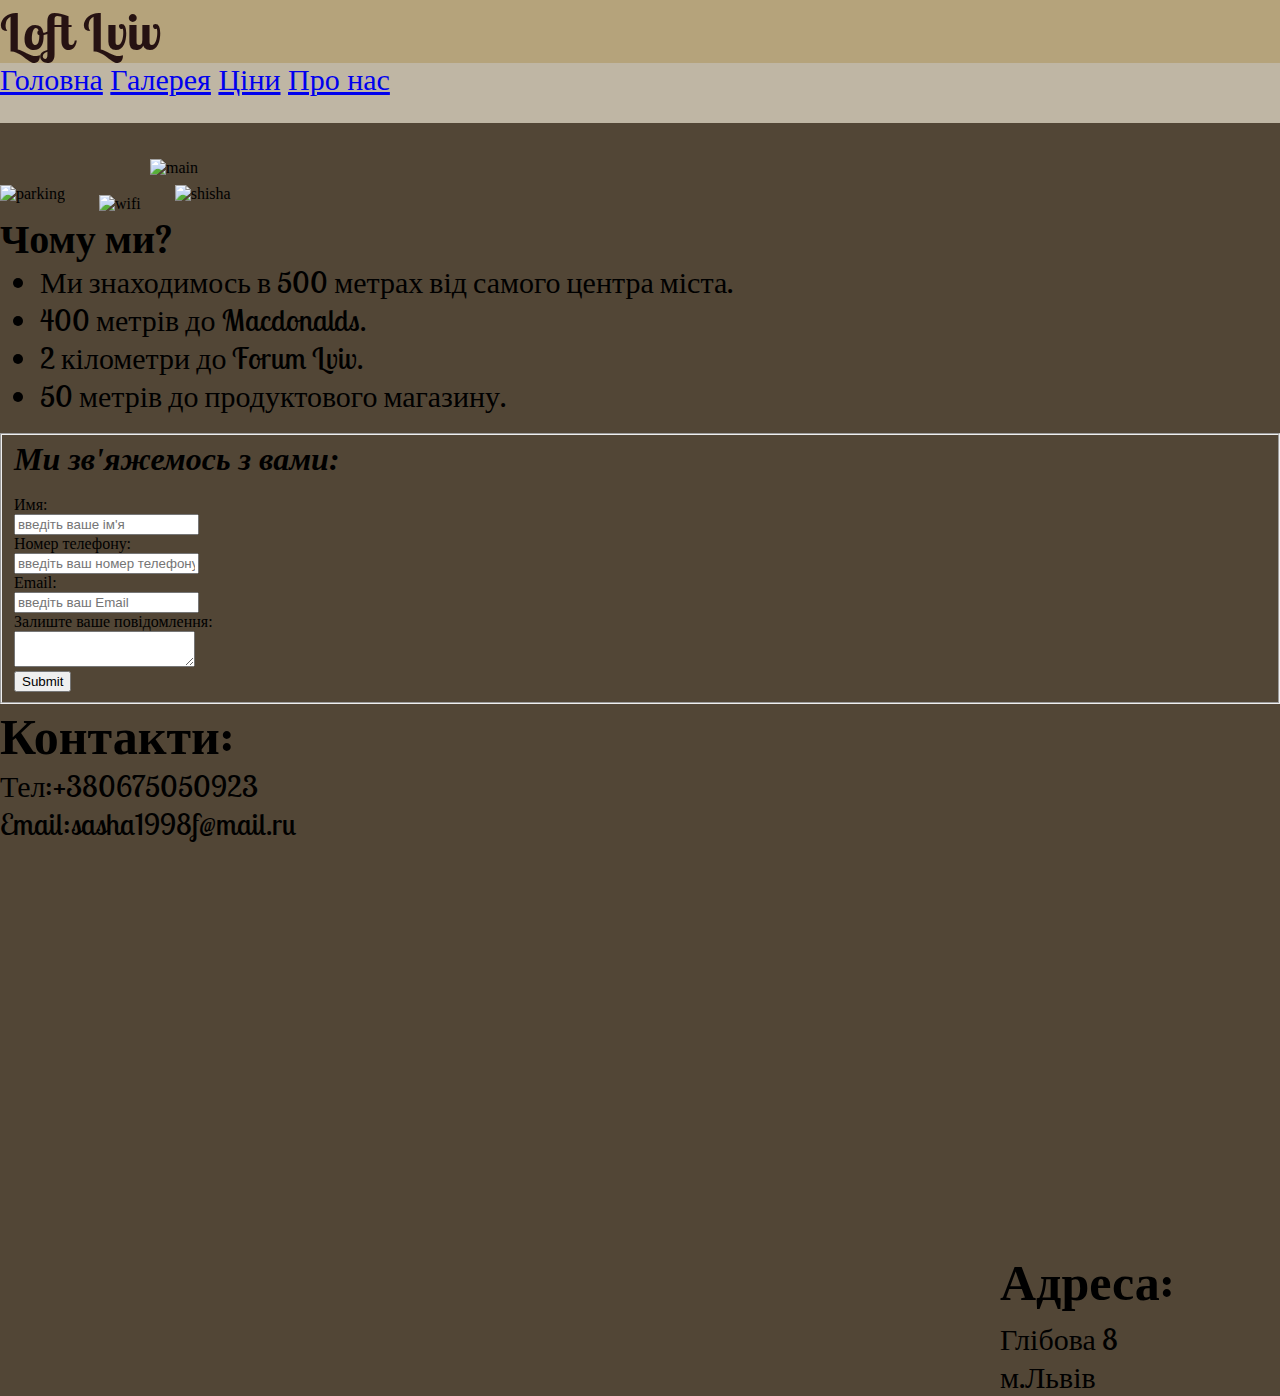
==== index.html @ b93380a1 "css change for all" ====
<!DOCTYPE html>
<html>
    <head lang="en">
        <meta charset="UTF-8">
        <title> Main</title>
        <link href="https://fonts.googleapis.com/css?family=Dancing+Script|Lobster+Two" rel="stylesheet">
        <link rel="stylesheet" href="index.css">
    </head>
    <body class="body">
        <h1 class="heder">Loft Lviv</h1>
        <nav class="nav">
            <a href="index.html">Головна</a>
            <a href="galery.html">Галерея</a>
            <a href="prices.html">Ціни</a>
            <a href="about.html">Про нас</a>
        </nav>
        <br>
        <br>
        <img class="img" src="img/main.jpg" alt="main"></img>
<!-- сделать анимацию что бы переключадись фото
        <img src="img/bedroom.jpg" alt="bedroom"  width="441" height="315"></img>
        <img src="img/door.jpg" alt="door"  width="441" height="315"></img>
   
        <table class="table" border="1">
            <tr>
                <th>Заїзд</th>
                <th>Виїзд</th>
                <th>Дорослих</th>
                <th>Дітей</th>
            </tr>
        </table>
        <br>
        <form>
            <p>Выберите дату:</p> 
            <input type="date" name="calendar" value="2016-12-01"
            max="3016-12-01" min="2016-12-01">
            <input type="submit" value="Отправить">
-->
        </form>
        <br>
        <br>
        <img class="parking" src="img/parking.jpg" alt="parking"></img>
        <img class="wifi" src="img/wifi.png" alt="wifi"></img>
        <img class="shisha1" src="img/shisha1.jpg" alt="shisha"></img>
        <br>
        <h1 class="why">Чому ми?</h1>
            <ul class="list">
                <li>Ми знаходимось в 500 метрах від самого центра міста.</li>
                <li>400 метрів до Macdonalds.</li>
                <li>2 кілометри до Forum Lviv.</li>
                <li>50 метрів до продуктового магазину.</li>
            </ul>
            <br>
            <form action="https://formspree.io/sasha1998f@mail.ru" method="POST" >
            <fieldset>
            <h1><i>Ми зв'яжемось з вами:</h1></i>
            <br>
            <label for="name">Имя:</label>
            <br>
            <input type="text" name="Name" id="name"
            placeholder="введіть ваше ім'я" required>
            <br>
            <label for="number">Номер телефону:</label>
            <br>
            <input type="text" name="number" id="number"
            placeholder="введіть ваш номер телефону" required>
            <br>
            <label for="email">Email:</label>
            <br>
            <input type="text" name="email" id="email"
            placeholder="введіть ваш Email" required>
            <br>
            <label for="comment">Залиште ваше повідомлення:</label>
            <br>
            <textarea name="comment" id="comment">
            </textarea>
            <br>
            <input type="submit">
        </fieldset>
        </form>
        <h1 class="contact">Контакти:</h1>
            <p class="number">
                Тел:+380675050923
                <br>
                Email:sasha1998f@mail.ru
            </p>
        <h1 class="adress">Адреса:</h1>
            <p class="street">
                Глібова 8
                <br>
                м.Львів
            </p>    
    </body>
</html>
---- index.css ----
* {
    margin: 0;
}
.body{
     background-color: #524636;
    
}
.heder {
    color: #261212;
    font-size: 50px;
    background-color: #b5a37b;
    font-family: 'Dancing Script', cursive;
    font-family: 'Lobster Two', cursive;
}
.nav{
    color: #261212;
    height: 60px;
    font-size: 30px;
    background-color: #bfb6a4;
}
.img {
    position: relative;
    left: 150px;
    width: 1000px;
    height: 400px;
}
.table {
    display: flex;
    justify-content: center;
    padding: 5px;
    font-size: 30px;
    float: center;
    font-family: 'Dancing Script', cursive;
    font-family: 'Lobster Two', cursive;
}
.parking {
    Position: relative;
    top: -10px;
    width: 150px;
    height: 130px;
}
.wifi {
    Position: relative;
    left: 30px;
    width: 150px;
    height: 150px;
}
.shisha1 {
    Position: relative;
    left: 60px;
    top: -10px;
    width: 150px ;
    height: 130px;
}
.why {
    font-family: 'Dancing Script', cursive;
    font-family: 'Lobster Two', cursive;
    font-size: 40px;
}
.list {
  font-size: 30px;
  font-family: 'Dancing Script', cursive;
  font-family: 'Lobster Two', cursive;
}
.contact {
    font-size: 50px;
    font-family: 'Dancing Script', cursive;
    font-family: 'Lobster Two', cursive;
}
.number {
    font-family: 'Dancing Script', cursive;
    font-family: 'Lobster Two', cursive;
    font-size: 30px;
}
.adress {
    position: absolute;
    left: 1000px;
    top: 1250px;
    font-size: 50px;
    font-family: 'Dancing Script', cursive;
    font-family: 'Lobster Two', cursive;
}
.street {
    position: absolute;
    left: 1000px;
    top: 1320px;
    font-size: 30px;
    font-family: 'Dancing Script', cursive;
    font-family: 'Lobster Two', cursive;
}
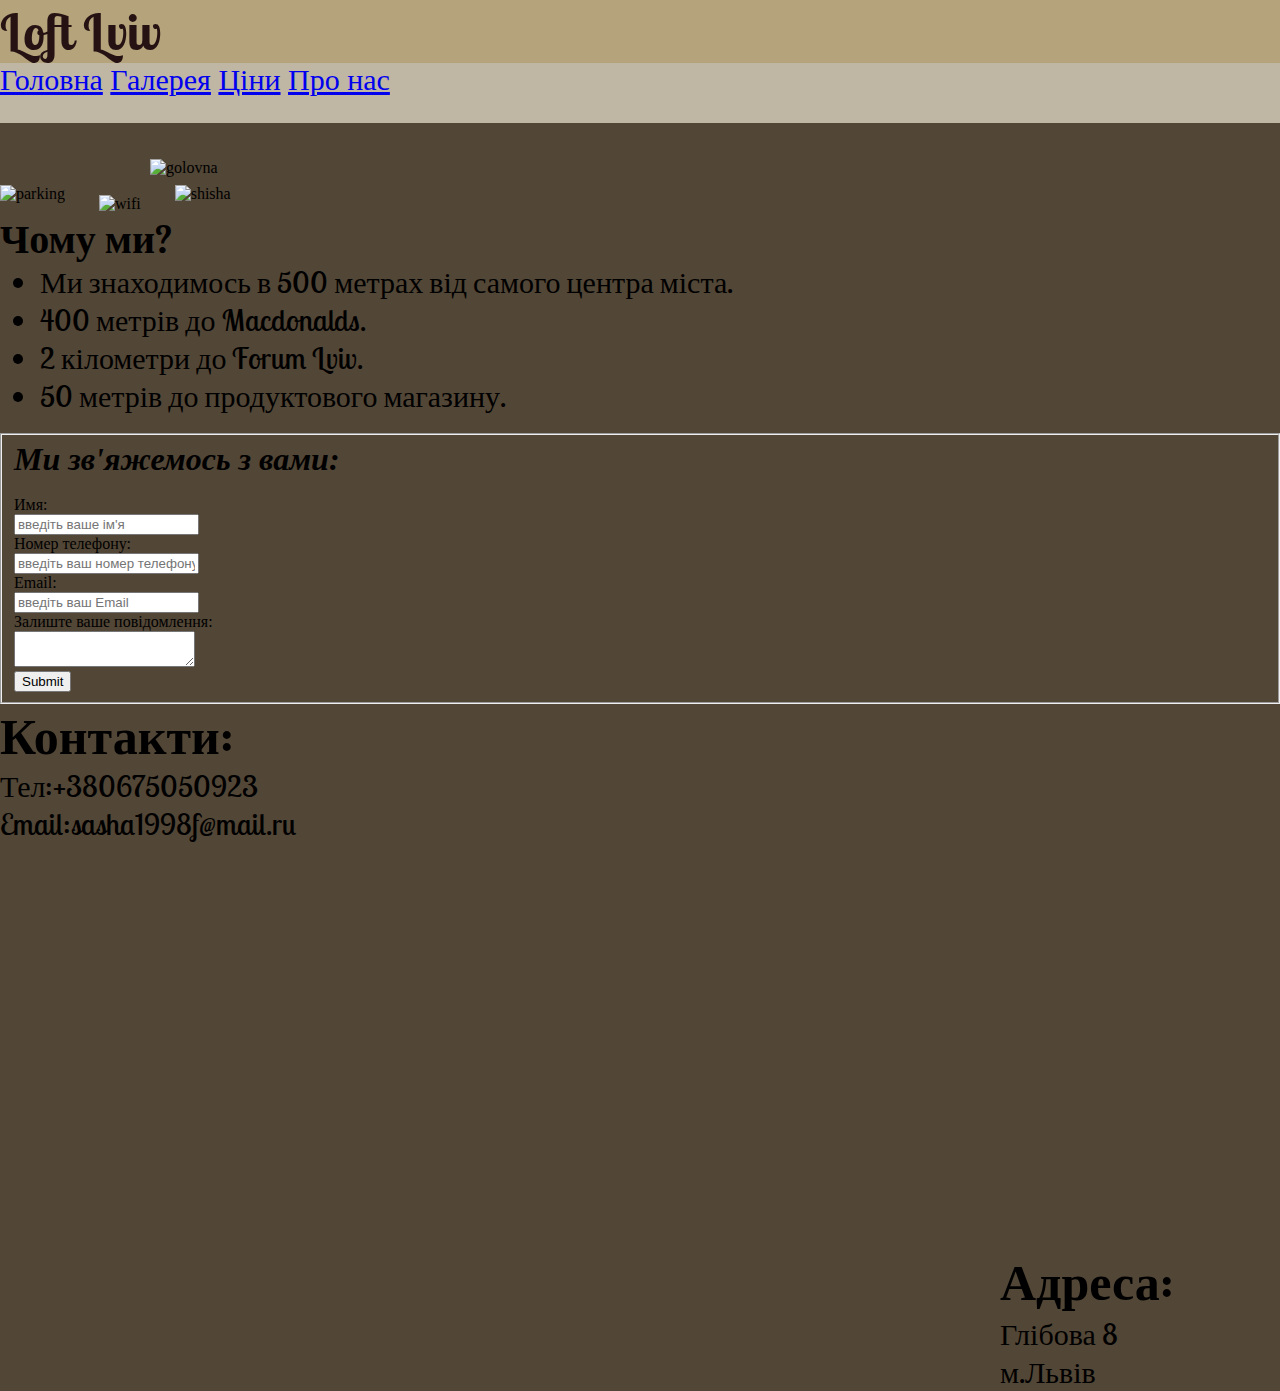
==== commit 9cb77f77: "fixed position adress all page" ====
--- a/index.html
+++ b/index.html
@@ -2,21 +2,21 @@
 <html>
     <head lang="en">
         <meta charset="UTF-8">
-        <title> Main</title>
+        <title>Main</title>
         <link href="https://fonts.googleapis.com/css?family=Dancing+Script|Lobster+Two" rel="stylesheet">
-        <link rel="stylesheet" href="index.css">
+        <link rel="stylesheet" href="css/index.css">
     </head>
     <body class="body">
-        <h1 class="heder">Loft Lviv</h1>
-        <nav class="nav">
-            <a href="index.html">Головна</a>
-            <a href="galery.html">Галерея</a>
-            <a href="prices.html">Ціни</a>
-            <a href="about.html">Про нас</a>
-        </nav>
+            <h1 class="heder">Loft Lviv</h1>
+            <nav class="nav">
+                <a href="index.html">Головна</a>
+                <a href="galery.html">Галерея</a>
+                <a href="prices.html">Ціни</a>
+                <a href="about.html">Про нас</a>
+            </nav>
         <br>
         <br>
-        <img class="img" src="img/main.jpg" alt="main"></img>
+        <img class="img" src="img/main.jpg" alt="golovna"></img>
 <!-- сделать анимацию что бы переключадись фото
         <img src="img/bedroom.jpg" alt="bedroom"  width="441" height="315"></img>
         <img src="img/door.jpg" alt="door"  width="441" height="315"></img>
@@ -43,22 +43,22 @@
         <img class="wifi" src="img/wifi.png" alt="wifi"></img>
         <img class="shisha1" src="img/shisha1.jpg" alt="shisha"></img>
         <br>
-        <h1 class="why">Чому ми?</h1>
-            <ul class="list">
-                <li>Ми знаходимось в 500 метрах від самого центра міста.</li>
-                <li>400 метрів до Macdonalds.</li>
-                <li>2 кілометри до Forum Lviv.</li>
-                <li>50 метрів до продуктового магазину.</li>
-            </ul>
+            <h1 class="why">Чому ми?</h1>
+                <ul class="list">
+                    <li>Ми знаходимось в 500 метрах від самого центра міста.</li>
+                    <li>400 метрів до Macdonalds.</li>
+                    <li>2 кілометри до Forum Lviv.</li>
+                    <li>50 метрів до продуктового магазину.</li>
+                </ul>
             <br>
-            <form action="https://formspree.io/sasha1998f@mail.ru" method="POST" >
+        <form action="https://formspree.io/sasha1998f@mail.ru" method="POST" >
             <fieldset>
             <h1><i>Ми зв'яжемось з вами:</h1></i>
             <br>
             <label for="name">Имя:</label>
             <br>
             <input type="text" name="Name" id="name"
-            placeholder="введіть ваше ім'я" required>
+            placeholder="введіть ваше ім'я" required>       
             <br>
             <label for="number">Номер телефону:</label>
             <br>
@@ -76,7 +76,7 @@
             </textarea>
             <br>
             <input type="submit">
-        </fieldset>
+            </fieldset>
         </form>
         <h1 class="contact">Контакти:</h1>
             <p class="number">
@@ -89,6 +89,6 @@
                 Глібова 8
                 <br>
                 м.Львів
-            </p>    
+            </p>
     </body>
 </html>--- a/css/index.css
+++ b/css/index.css
@@ -0,0 +1,90 @@
+* {
+    margin: 0;
+}
+.body{
+     background-color: #524636;
+    
+}
+.heder {
+    color: #261212;
+    font-size: 50px;
+    background-color: #b5a37b;
+    font-family: 'Dancing Script', cursive;
+    font-family: 'Lobster Two', cursive;
+}
+.nav{
+    color: #261212;
+    height: 60px;
+    font-size: 30px;
+    background-color: #bfb6a4;
+}
+.img {
+    position: relative;
+    left: 150px;
+    width: 1000px;
+    height: 400px;
+}
+.table {
+    display: flex;
+    justify-content: center;
+    padding: 5px;
+    font-size: 30px;
+    float: center;
+    font-family: 'Dancing Script', cursive;
+    font-family: 'Lobster Two', cursive;
+}
+.parking {
+    Position: relative;
+    top: -10px;
+    width: 150px;
+    height: 130px;
+}
+.wifi {
+    Position: relative;
+    left: 30px;
+    width: 150px;
+    height: 150px;
+}
+.shisha1 {
+    Position: relative;
+    left: 60px;
+    top: -10px;
+    width: 150px ;
+    height: 130px;
+}
+.why {
+    font-family: 'Dancing Script', cursive;
+    font-family: 'Lobster Two', cursive;
+    font-size: 40px;
+}
+.list {
+  font-size: 30px;
+  font-family: 'Dancing Script', cursive;
+  font-family: 'Lobster Two', cursive;
+}
+.contact {
+    font-size: 50px;
+    font-family: 'Dancing Script', cursive;
+    font-family: 'Lobster Two', cursive;
+}
+.number {
+    font-family: 'Dancing Script', cursive;
+    font-family: 'Lobster Two', cursive;
+    font-size: 30px;
+}
+.adress {
+    position: absolute;
+    left: 1000px;
+    top: 1250px;
+    font-size: 50px;
+    font-family: 'Dancing Script', cursive;
+    font-family: 'Lobster Two', cursive;
+}
+.street {
+    position: absolute;
+    left: 1000px;
+    top: 1315px;
+    font-size: 30px;
+    font-family: 'Dancing Script', cursive;
+    font-family: 'Lobster Two', cursive;
+}
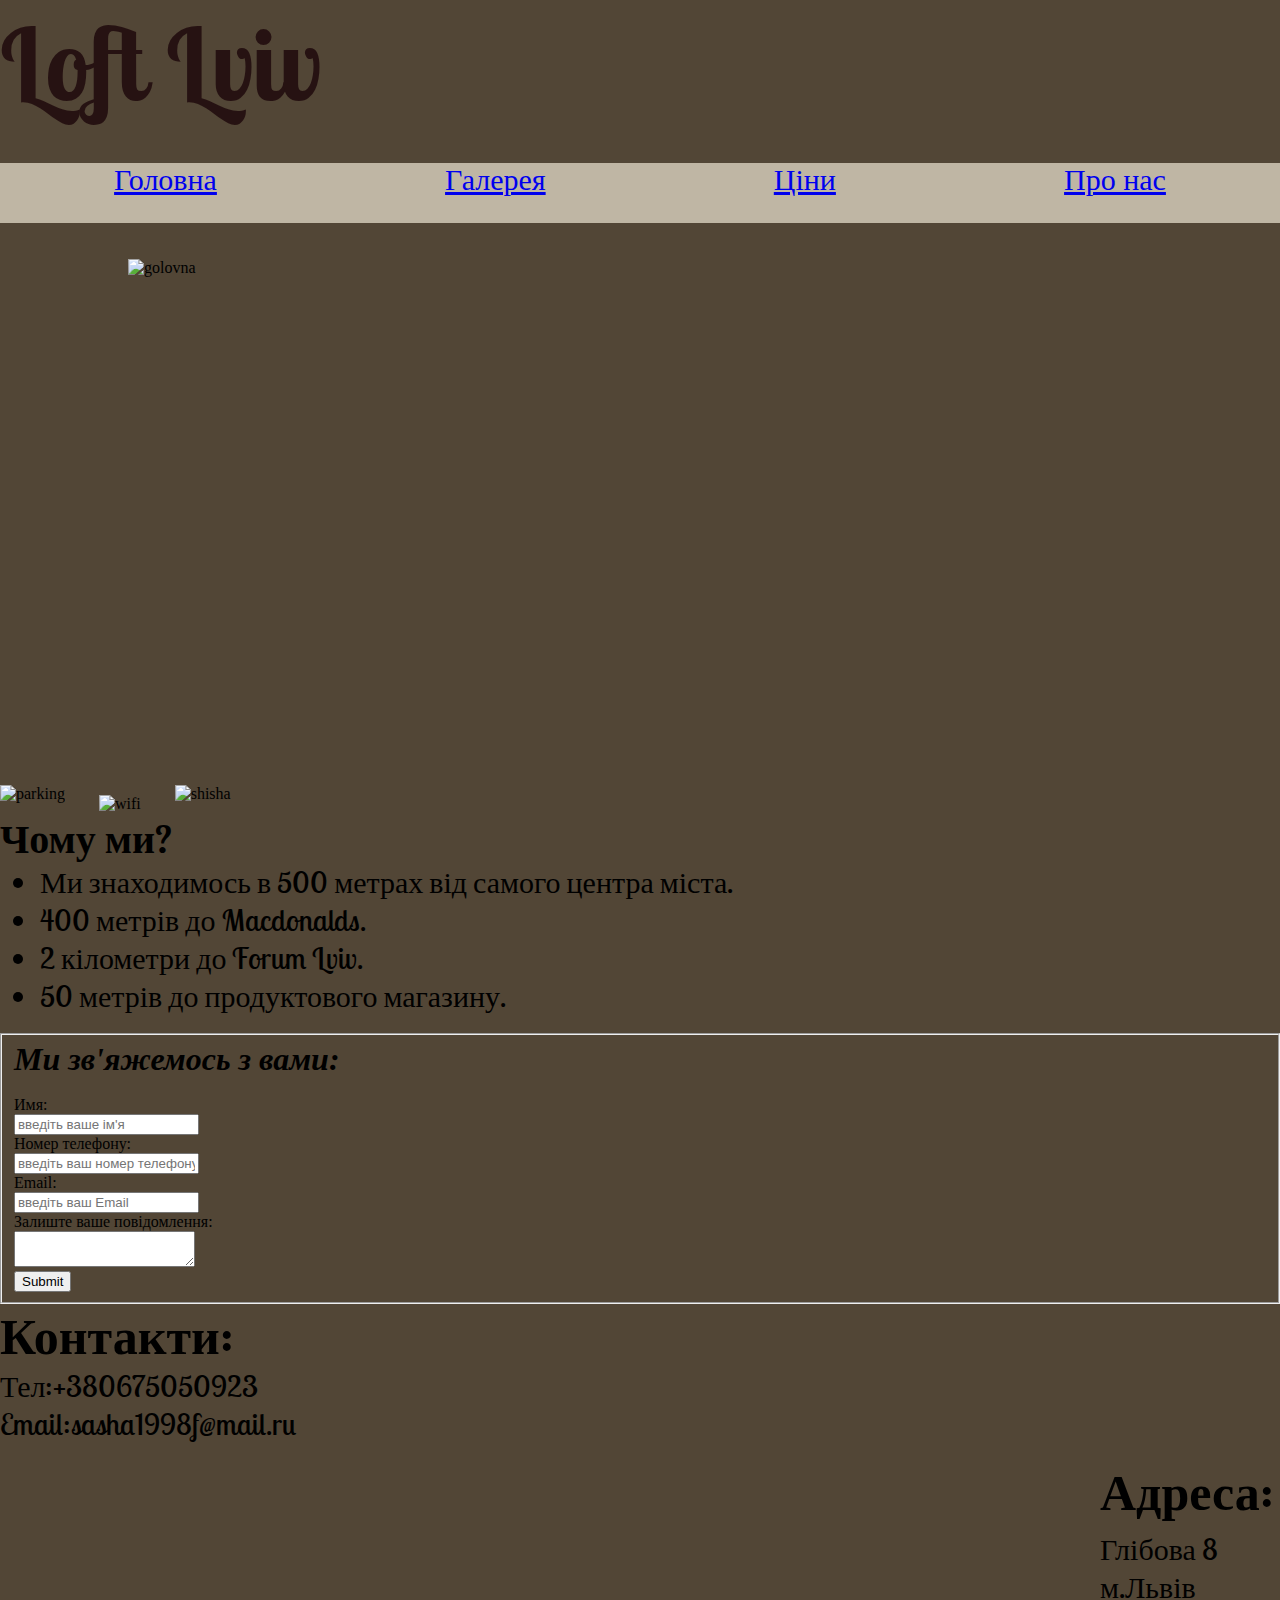
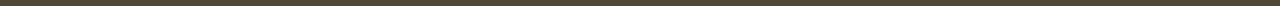
==== commit ee2db784: "plus flexbox for main" ====
--- a/index.html
+++ b/index.html
@@ -6,8 +6,10 @@
         <link href="https://fonts.googleapis.com/css?family=Dancing+Script|Lobster+Two" rel="stylesheet">
         <link rel="stylesheet" href="css/index.css">
     </head>
-    <body class="body">
-            <h1 class="heder">Loft Lviv</h1>
+    <body id="body">
+        <heder id="heder">
+            <h1>Loft Lviv</h1>
+        </heder>    
             <nav class="nav">
                 <a href="index.html">Головна</a>
                 <a href="galery.html">Галерея</a>
--- a/css/index.css
+++ b/css/index.css
@@ -1,28 +1,32 @@
 * {
     margin: 0;
 }
-.body{
+#body {
      background-color: #524636;
     
 }
-.heder {
+#heder {
     color: #261212;
+    background-color: black;
     font-size: 50px;
-    background-color: #b5a37b;
     font-family: 'Dancing Script', cursive;
     font-family: 'Lobster Two', cursive;
 }
 .nav{
     color: #261212;
+    display: flex;
+    justify-content: space-around;
+    margin-top: 3%;
     height: 60px;
     font-size: 30px;
     background-color: #bfb6a4;
 }
 .img {
-    position: relative;
-    left: 150px;
-    width: 1000px;
-    height: 400px;
+    display: flex;
+    width: 80%;
+    height: 500px;
+    padding-left: 10%;
+    
 }
 .table {
     display: flex;
@@ -62,6 +66,7 @@
   font-family: 'Dancing Script', cursive;
   font-family: 'Lobster Two', cursive;
 }
+
 .contact {
     font-size: 50px;
     font-family: 'Dancing Script', cursive;
@@ -72,19 +77,21 @@
     font-family: 'Lobster Two', cursive;
     font-size: 30px;
 }
+
+
 .adress {
     position: absolute;
-    left: 1000px;
-    top: 1250px;
+    left: 1100px;
+    top: 1460px;
     font-size: 50px;
     font-family: 'Dancing Script', cursive;
     font-family: 'Lobster Two', cursive;
 }
 .street {
     position: absolute;
-    left: 1000px;
-    top: 1315px;
+    left: 1100px;
+    top: 1530px;
     font-size: 30px;
     font-family: 'Dancing Script', cursive;
     font-family: 'Lobster Two', cursive;
-}
+}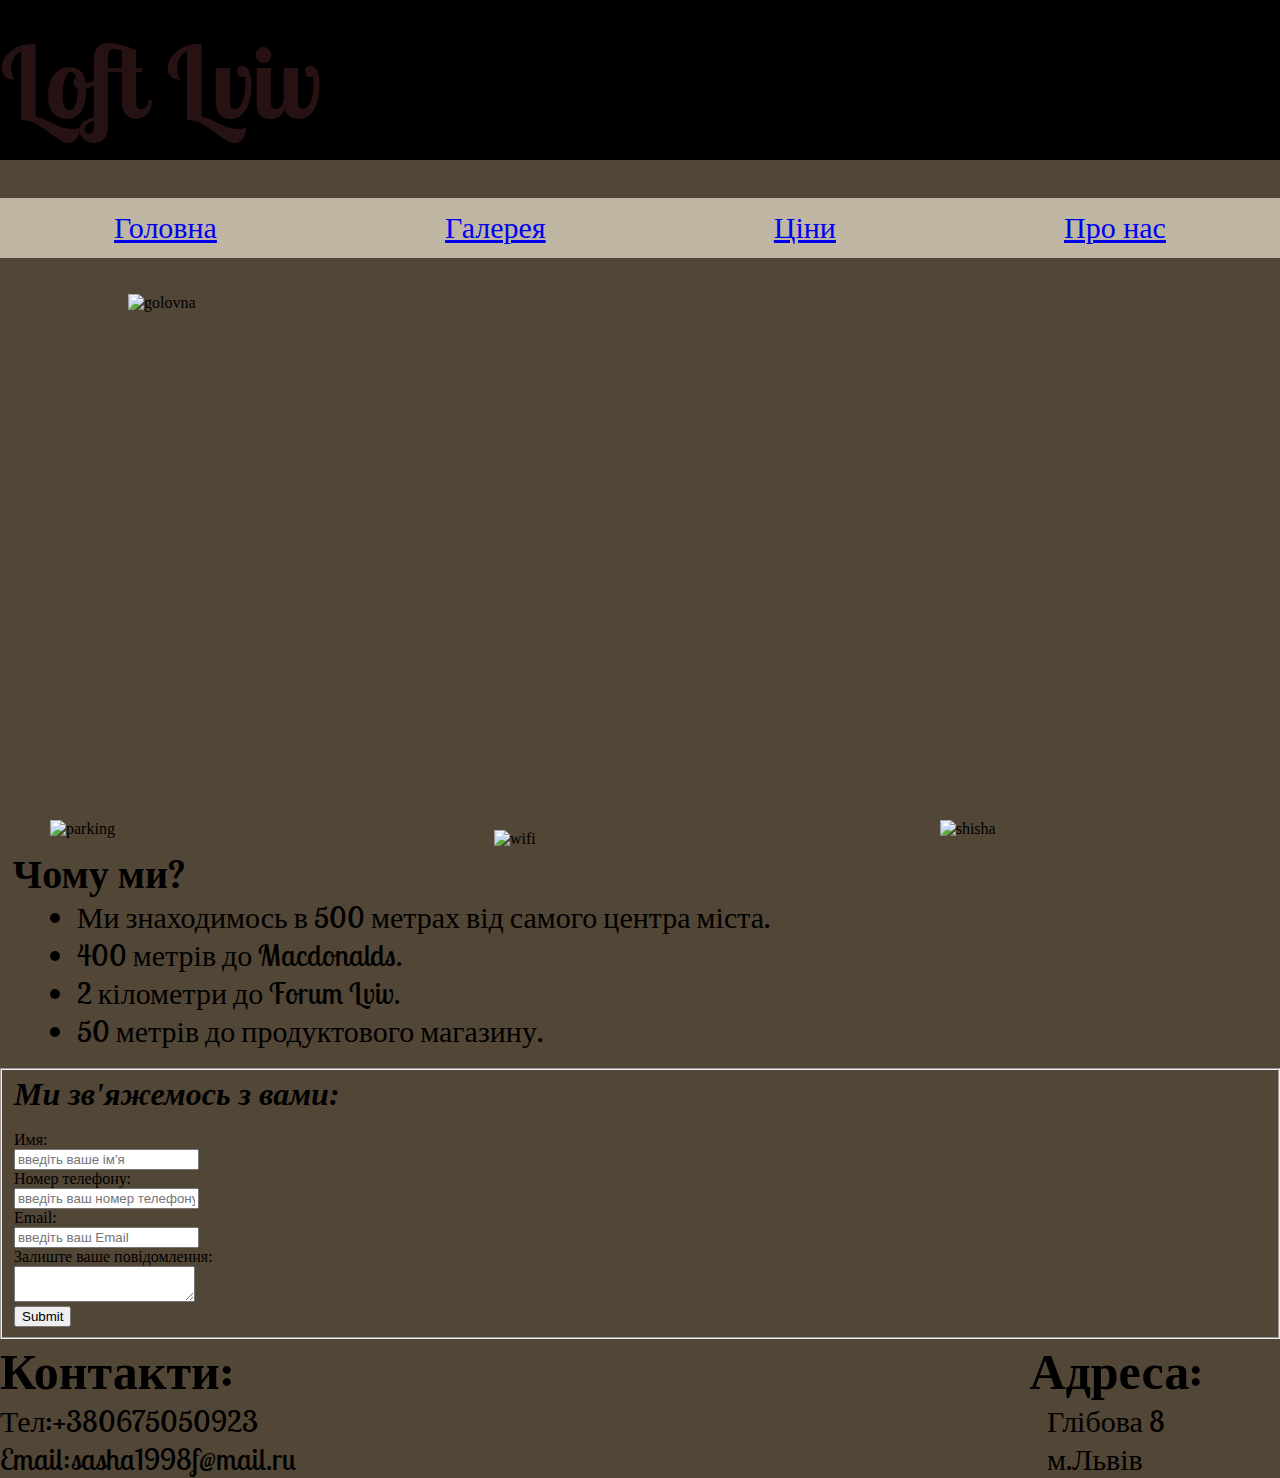
==== commit 21c4158f: "start responsive" ====
--- a/index.html
+++ b/index.html
@@ -3,13 +3,16 @@
     <head lang="en">
         <meta charset="UTF-8">
         <title>Main</title>
+        <meta name="viewport" content="width=device-width, initial-scale=1">
         <link href="https://fonts.googleapis.com/css?family=Dancing+Script|Lobster+Two" rel="stylesheet">
         <link rel="stylesheet" href="css/index.css">
+        <link rel="stylesheet" href="css/index-layout.css">
     </head>
     <body id="body">
         <heder id="heder">
             <h1>Loft Lviv</h1>
-        </heder>    
+        </heder>
+        <main id="main"> 
             <nav class="nav">
                 <a href="index.html">Головна</a>
                 <a href="galery.html">Галерея</a>
@@ -80,17 +83,22 @@
             <input type="submit">
             </fieldset>
         </form>
-        <h1 class="contact">Контакти:</h1>
-            <p class="number">
+        </main>
+        <contadd id=contadd>
+        <h1>Контакти:</h1>
+        <h1>Адреса:</h1>
+        </contadd>
+            <footer id="footer">
+            <p>
                 Тел:+380675050923
                 <br>
                 Email:sasha1998f@mail.ru
             </p>
-        <h1 class="adress">Адреса:</h1>
-            <p class="street">
+            <p>
                 Глібова 8
                 <br>
                 м.Львів
             </p>
+            </footer>
     </body>
 </html>--- a/css/index.css
+++ b/css/index.css
@@ -6,6 +6,10 @@
     
 }
 #heder {
+    display: flex;
+    justify-content: flex-start;
+    align-items: center;
+    height: 160px;
     color: #261212;
     background-color: black;
     font-size: 50px;
@@ -16,6 +20,7 @@
     color: #261212;
     display: flex;
     justify-content: space-around;
+    align-items: center;
     margin-top: 3%;
     height: 60px;
     font-size: 30px;
@@ -40,58 +45,52 @@
 .parking {
     Position: relative;
     top: -10px;
+    left: 50px;
     width: 150px;
     height: 130px;
 }
 .wifi {
     Position: relative;
-    left: 30px;
+    left: 425px;
     width: 150px;
     height: 150px;
 }
 .shisha1 {
     Position: relative;
-    left: 60px;
+    left: 825px;
     top: -10px;
     width: 150px ;
     height: 130px;
 }
 .why {
+    display: flex;
+    justify-content: flex-start;
+    padding-left: 1%;
     font-family: 'Dancing Script', cursive;
     font-family: 'Lobster Two', cursive;
     font-size: 40px;
 }
 .list {
-  font-size: 30px;
-  font-family: 'Dancing Script', cursive;
-  font-family: 'Lobster Two', cursive;
-}
-
-.contact {
-    font-size: 50px;
+    display: block;
+    justify-content: flex-start;
+    padding-left: 6%;
+    font-size: 30px;
     font-family: 'Dancing Script', cursive;
     font-family: 'Lobster Two', cursive;
 }
-.number {
-    font-family: 'Dancing Script', cursive;
-    font-family: 'Lobster Two', cursive;
-    font-size: 30px;
-}
-
-
-.adress {
-    position: absolute;
-    left: 1100px;
-    top: 1460px;
-    font-size: 50px;
+#contadd {
+    display: flex;
+    justify-content: space-between;
+    padding-right: 6%;
+    font-size: 25px;
     font-family: 'Dancing Script', cursive;
     font-family: 'Lobster Two', cursive;
 }
-.street {
-    position: absolute;
-    left: 1100px;
-    top: 1530px;
+#footer {
+    display: flex;
+    justify-content: space-between;
+    padding-right: 9%;
     font-size: 30px;
     font-family: 'Dancing Script', cursive;
     font-family: 'Lobster Two', cursive;
-}+}
--- a/css/index-layout.css
+++ b/css/index-layout.css
@@ -0,0 +1,22 @@
+@media screen and (max-width: 720px) {
+ #heder {
+     height: 130px;
+ }
+ .nav {
+     width: 100%;
+     margin-top: 0;
+ }
+ .img {
+     width: 100%;
+     padding-left: 0;
+ }
+ .parking {
+     display: none;
+ }
+ .wifi {
+     display: none;
+ }
+ .shisha1 {
+     display: none;
+ }
+}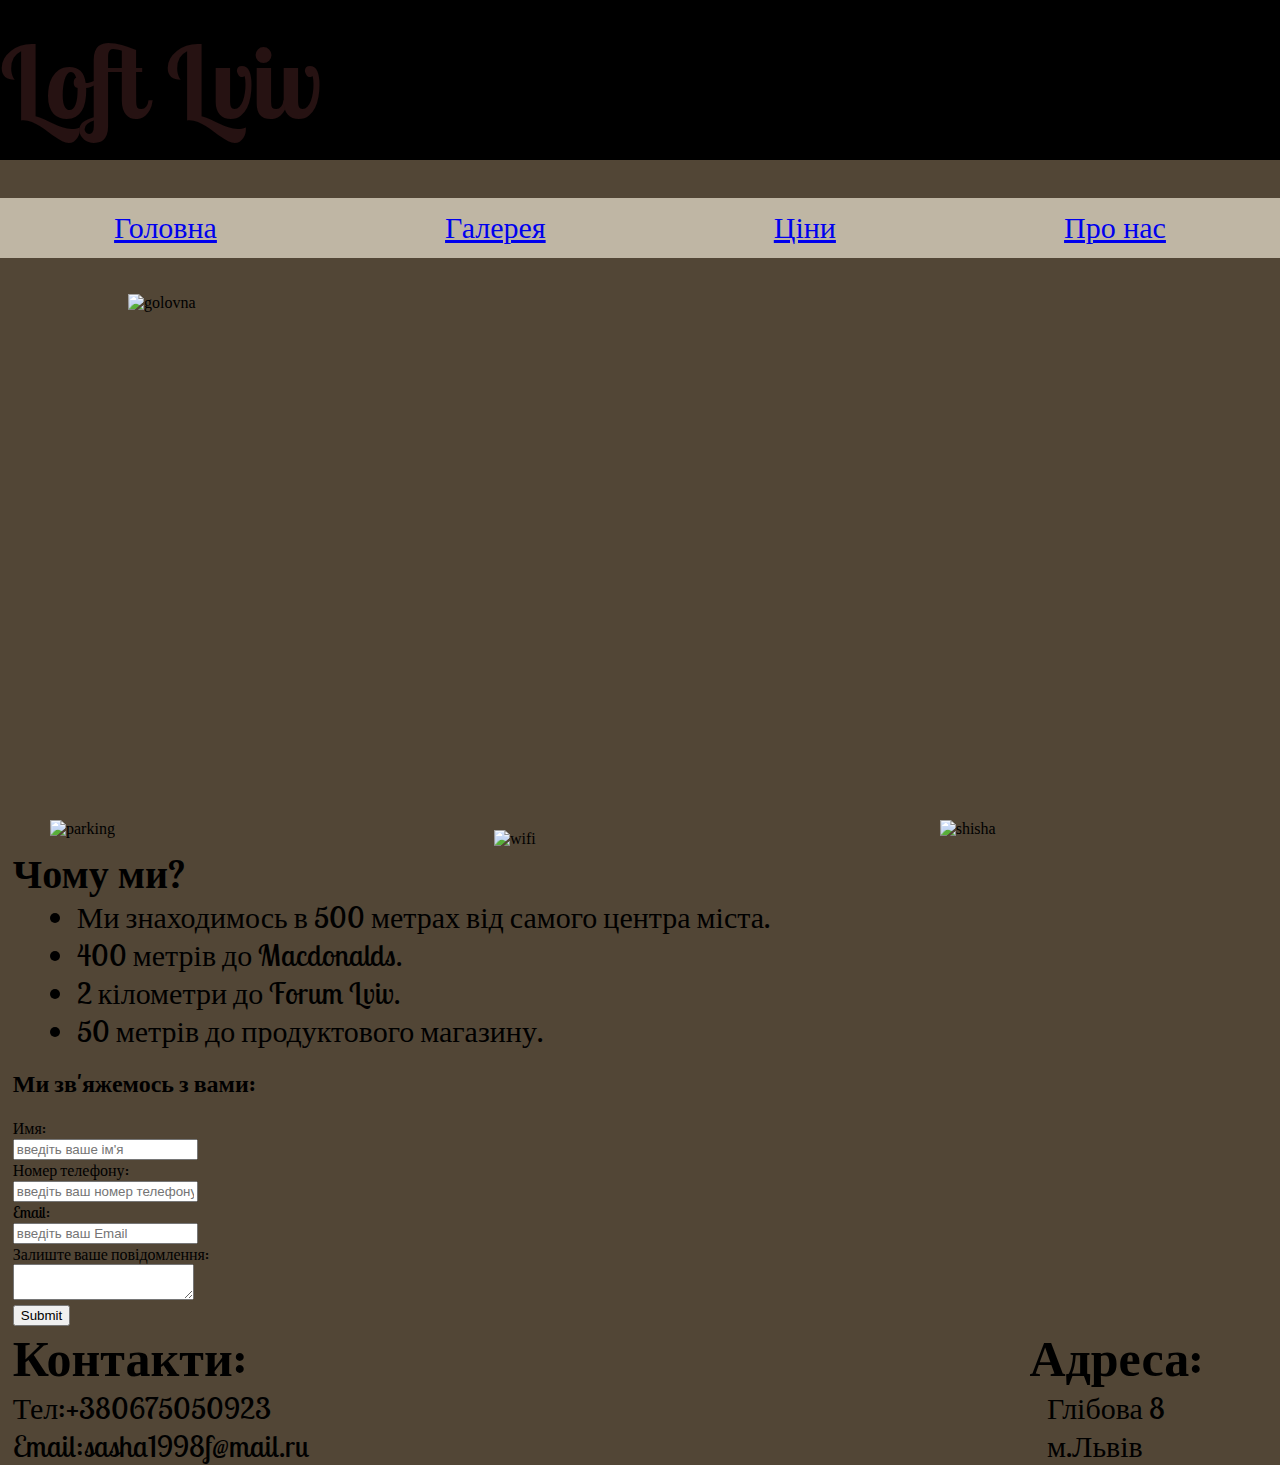
==== commit 0d8d824b: "resp for index" ====
--- a/index.html
+++ b/index.html
@@ -40,9 +40,9 @@
             <input type="date" name="calendar" value="2016-12-01"
             max="3016-12-01" min="2016-12-01">
             <input type="submit" value="Отправить">
--->
+
         </form>
-        <br>
+-->     <br>
         <br>
         <img class="parking" src="img/parking.jpg" alt="parking"></img>
         <img class="wifi" src="img/wifi.png" alt="wifi"></img>
@@ -56,9 +56,8 @@
                     <li>50 метрів до продуктового магазину.</li>
                 </ul>
             <br>
-        <form action="https://formspree.io/sasha1998f@mail.ru" method="POST" >
-            <fieldset>
-            <h1><i>Ми зв'яжемось з вами:</h1></i>
+        <form id="form" action="https://formspree.io/sasha1998f@mail.ru" method="POST" >
+            <h2>Ми зв'яжемось з вами:</h2>
             <br>
             <label for="name">Имя:</label>
             <br>
@@ -81,7 +80,7 @@
             </textarea>
             <br>
             <input type="submit">
-            </fieldset>
+            
         </form>
         </main>
         <contadd id=contadd>
--- a/css/index.css
+++ b/css/index.css
@@ -78,10 +78,18 @@
     font-family: 'Dancing Script', cursive;
     font-family: 'Lobster Two', cursive;
 }
+#form {
+    display: block;
+    justify-content: flex-end;
+    font-family: 'Dancing Script', cursive;
+    font-family: 'Lobster Two', cursive;
+    padding-left: 1%;
+}
 #contadd {
     display: flex;
     justify-content: space-between;
     padding-right: 6%;
+    padding-left: 1%; 
     font-size: 25px;
     font-family: 'Dancing Script', cursive;
     font-family: 'Lobster Two', cursive;
@@ -90,6 +98,7 @@
     display: flex;
     justify-content: space-between;
     padding-right: 9%;
+    padding-left: 1%;
     font-size: 30px;
     font-family: 'Dancing Script', cursive;
     font-family: 'Lobster Two', cursive;
--- a/css/index-layout.css
+++ b/css/index-layout.css
@@ -1,14 +1,19 @@
-@media screen and (max-width: 720px) {
+@media screen and (max-width: 770px) {
  #heder {
-     height: 130px;
+     height: 80px;
+     font-size: 25px;
+     
  }
  .nav {
      width: 100%;
      margin-top: 0;
+     font-size: 20px;
+     
  }
  .img {
      width: 100%;
      padding-left: 0;
+     height: 300px;
  }
  .parking {
      display: none;
@@ -19,4 +24,24 @@
  .shisha1 {
      display: none;
  }
+ .why {
+     font-size: 25px;
+     display: flex;
+     justify-content: flex-start;
+     margin-top: 0;
+ }
+ .list {
+     font-size: 15px;
+ }
+ #form {
+     display: block;
+     font-size: 15px;
+ }
+ #contadd {
+     font-size: 10px;
+ }
+
+ #footer {
+     font-size: 15px;
+ }
 }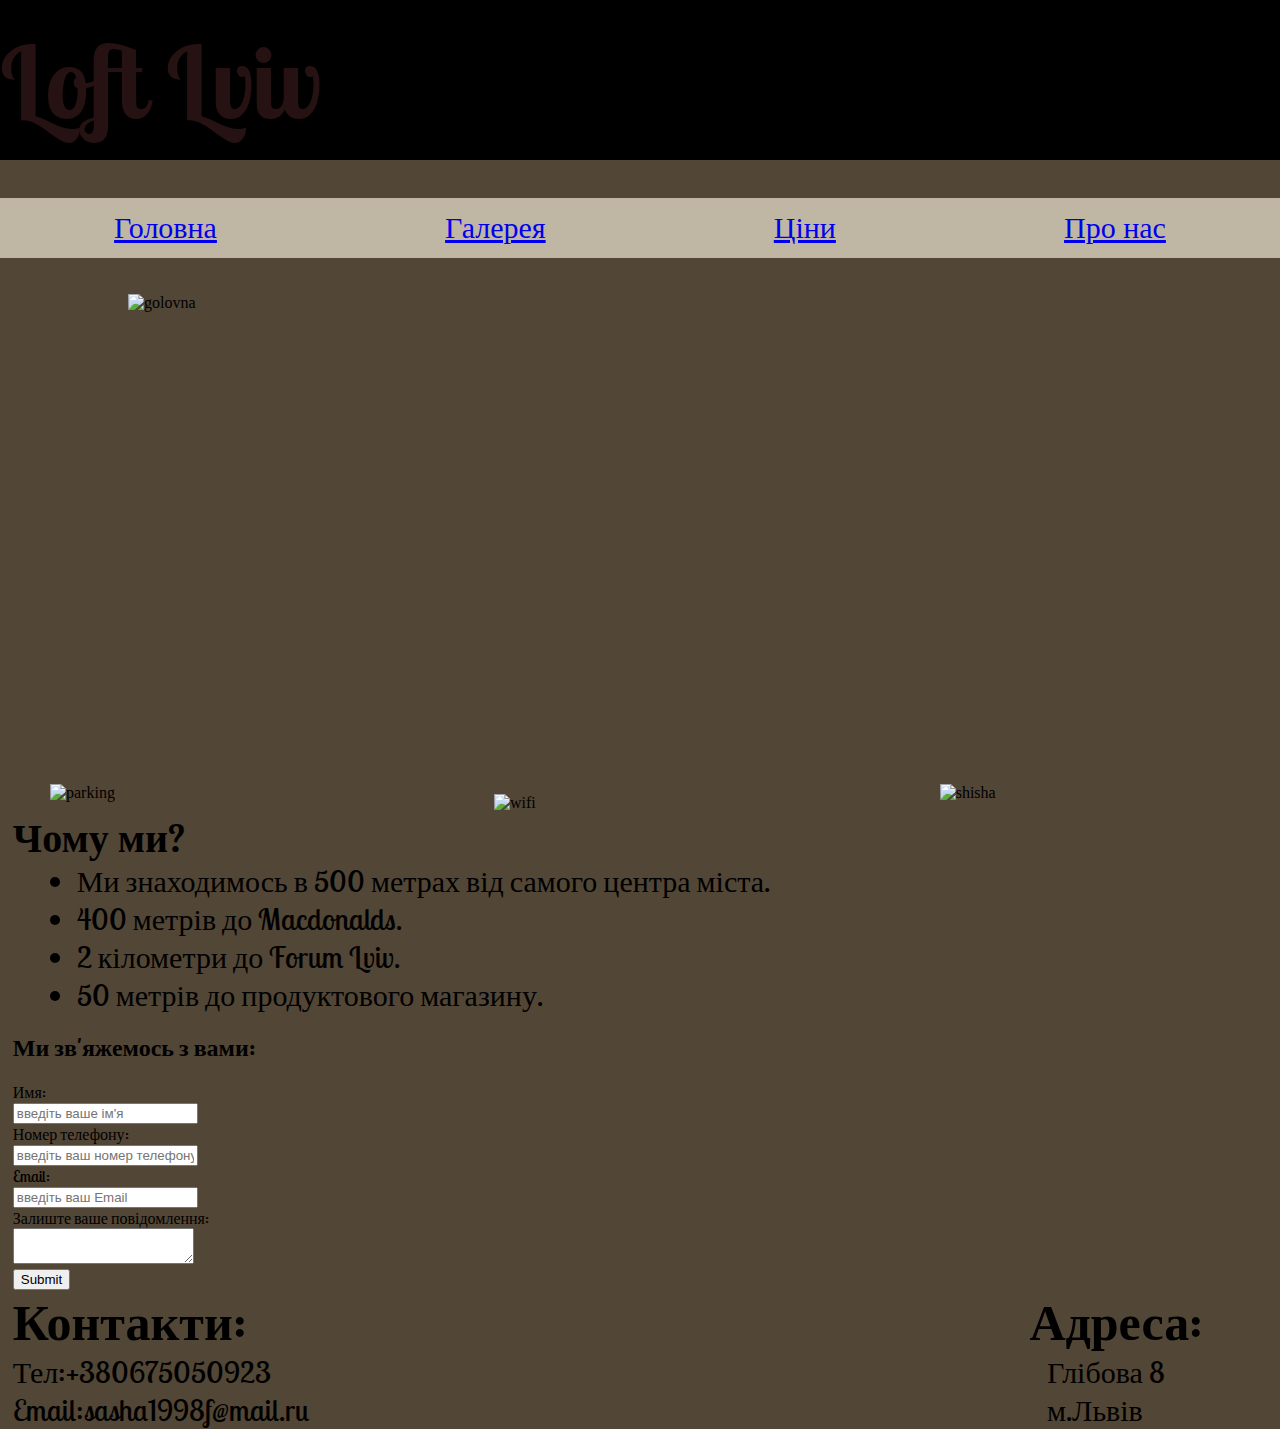
==== commit 80213a01: "resp for galery" ====
--- a/index.html
+++ b/index.html
@@ -42,8 +42,7 @@
             <input type="submit" value="Отправить">
 
         </form>
--->     <br>
-        <br>
+-->
         <img class="parking" src="img/parking.jpg" alt="parking"></img>
         <img class="wifi" src="img/wifi.png" alt="wifi"></img>
         <img class="shisha1" src="img/shisha1.jpg" alt="shisha"></img>
--- a/css/index.css
+++ b/css/index.css
@@ -33,7 +33,7 @@
     padding-left: 10%;
     
 }
-.table {
+/*.table {
     display: flex;
     justify-content: center;
     padding: 5px;
@@ -41,7 +41,7 @@
     float: center;
     font-family: 'Dancing Script', cursive;
     font-family: 'Lobster Two', cursive;
-}
+}*/
 .parking {
     Position: relative;
     top: -10px;
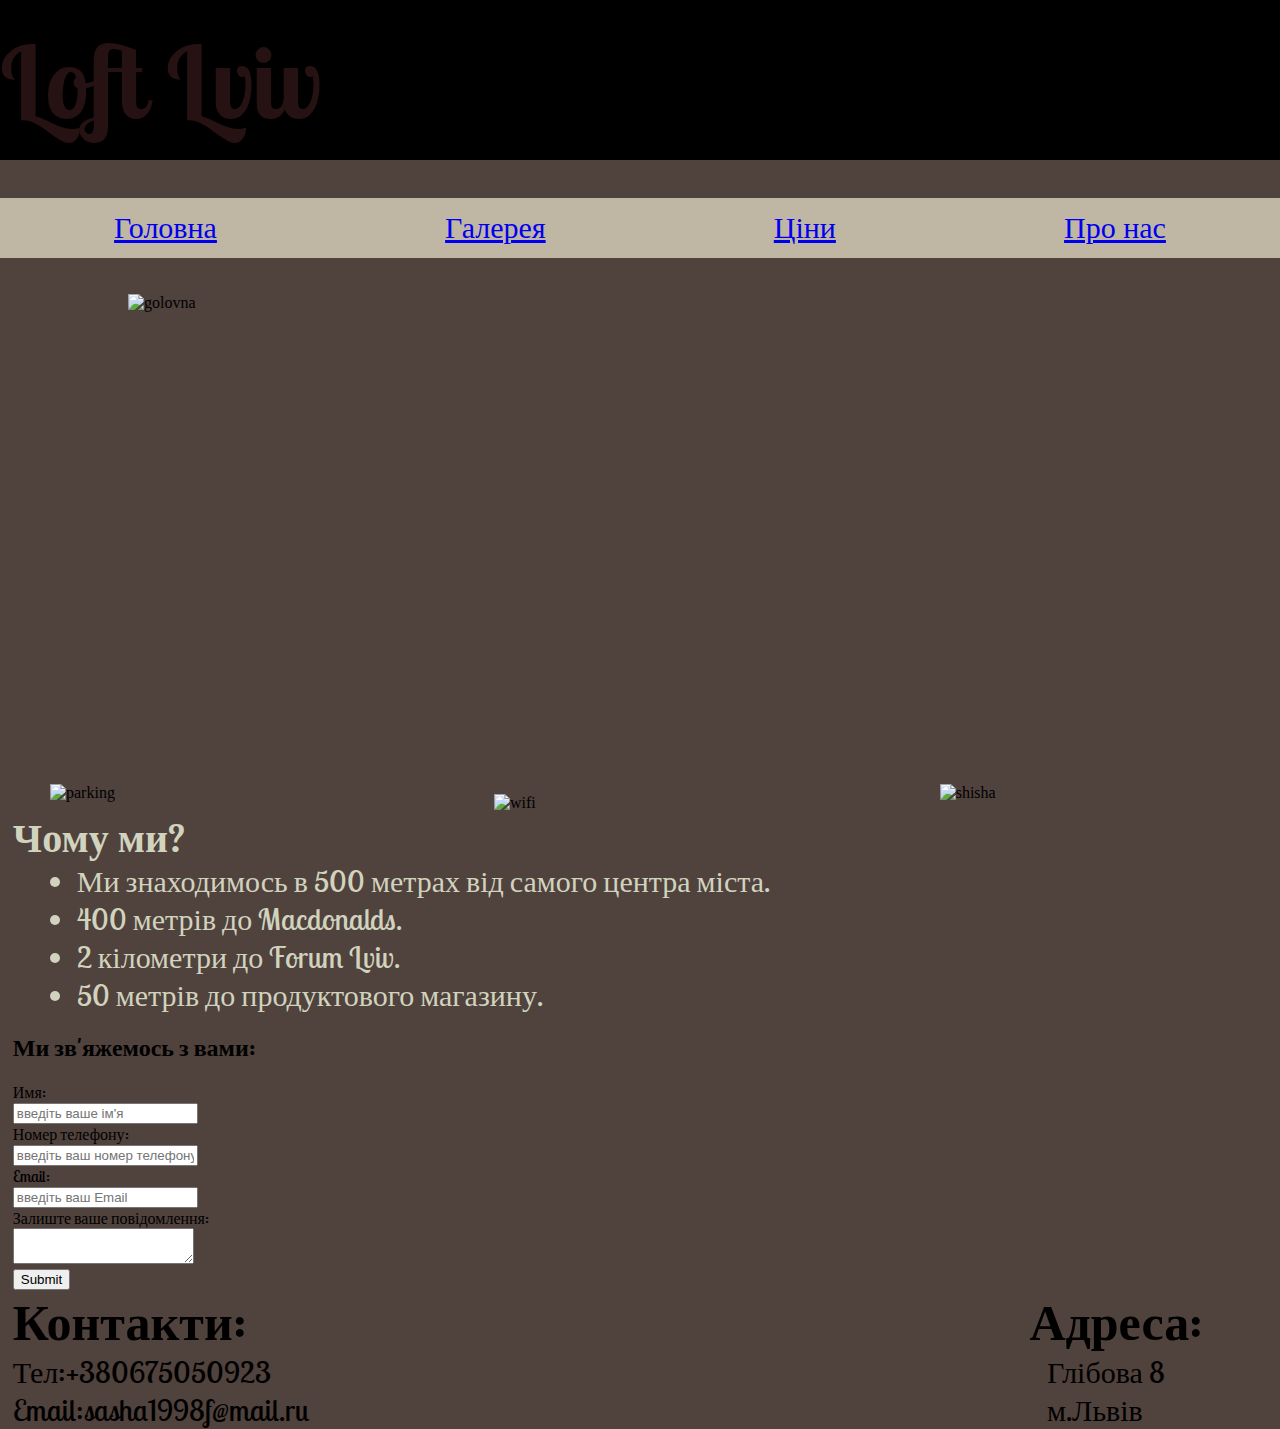
==== commit 01587461: "form jquery" ====
--- a/index.html
+++ b/index.html
@@ -55,12 +55,13 @@
                     <li>50 метрів до продуктового магазину.</li>
                 </ul>
             <br>
-        <form id="form" action="https://formspree.io/sasha1998f@mail.ru" method="POST" >
+            <!-- action="https://formspree.io/sasha1998f@mail.ru" method="POST"  -->
+        <form id="form">
             <h2>Ми зв'яжемось з вами:</h2>
             <br>
             <label for="name">Имя:</label>
             <br>
-            <input type="text" name="Name" id="name"
+            <input type="text" name="name" id="name"
             placeholder="введіть ваше ім'я" required>       
             <br>
             <label for="number">Номер телефону:</label>
@@ -98,5 +99,9 @@
                 м.Львів
             </p>
             </footer>
+            <script src="https://code.jquery.com/jquery-3.1.1.min.js"
+                    integrity="sha256-hVVnYaiADRTO2PzUGmuLJr8BLUSjGIZsDYGmIJLv2b8="
+                    crossorigin="anonymous"></script>
+            <script type="text/javascript" src="js/form.js"></script>
     </body>
 </html>--- a/css/index.css
+++ b/css/index.css
@@ -2,7 +2,7 @@
     margin: 0;
 }
 #body {
-     background-color: #524636;
+    background-color: #50423d
     
 }
 #heder {
@@ -63,6 +63,7 @@
     height: 130px;
 }
 .why {
+    color: #d1d3be;
     display: flex;
     justify-content: flex-start;
     padding-left: 1%;
@@ -71,6 +72,7 @@
     font-size: 40px;
 }
 .list {
+    color: #d1d3be;
     display: block;
     justify-content: flex-start;
     padding-left: 6%;
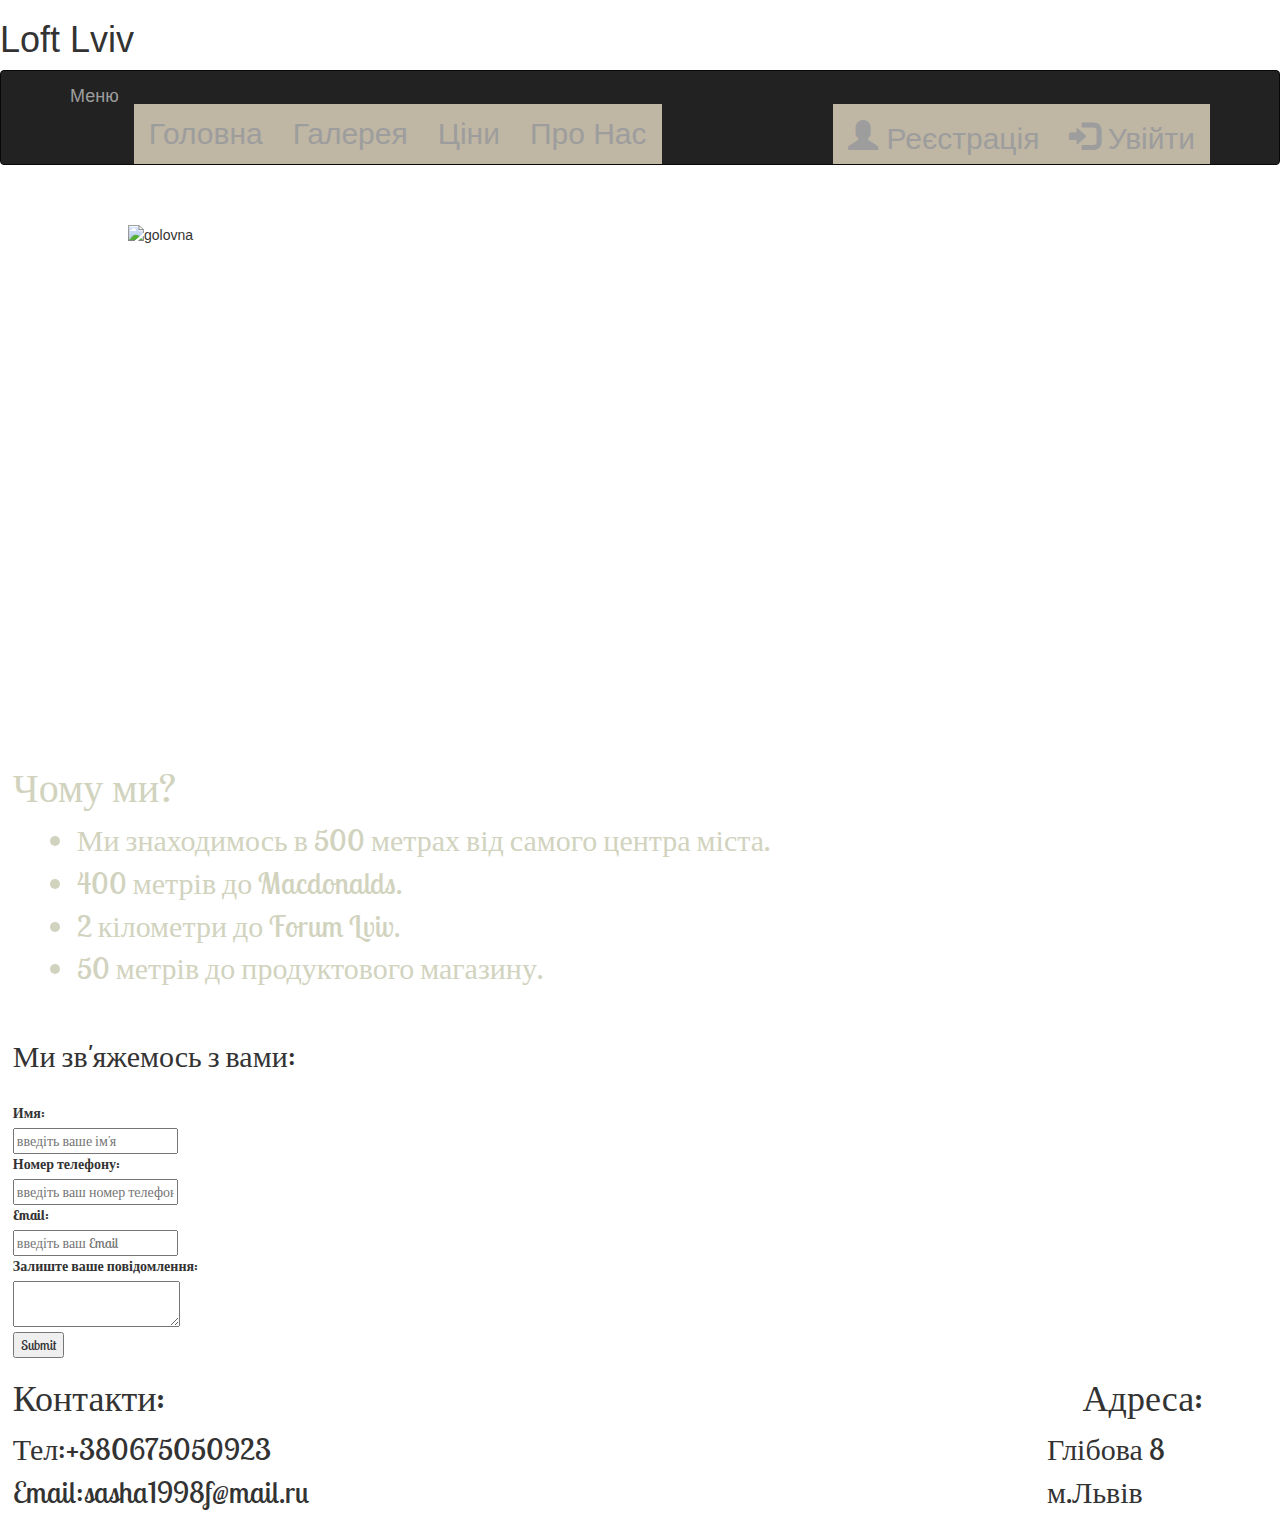
==== commit f6b26073: "3th page is full" ====
--- a/index.html
+++ b/index.html
@@ -5,24 +5,51 @@
         <title>Main</title>
         <meta name="viewport" content="width=device-width, initial-scale=1">
         <link href="https://fonts.googleapis.com/css?family=Dancing+Script|Lobster+Two" rel="stylesheet">
+         <!-- Latest compiled and minified CSS -->
+        <link rel="stylesheet" href="https://maxcdn.bootstrapcdn.com/bootstrap/3.3.7/css/bootstrap.min.css" integrity="sha384-BVYiiSIFeK1dGmJRAkycuHAHRg32OmUcww7on3RYdg4Va+PmSTsz/K68vbdEjh4u" crossorigin="anonymous">
+        <!-- Optional theme -->
+        <link rel="stylesheet" href="https://maxcdn.bootstrapcdn.com/bootstrap/3.3.7/css/bootstrap-theme.min.css" integrity="sha384-rHyoN1iRsVXV4nD0JutlnGaslCJuC7uwjduW9SVrLvRYooPp2bWYgmgJQIXwl/Sp" crossorigin="anonymous">
         <link rel="stylesheet" href="css/index.css">
         <link rel="stylesheet" href="css/index-layout.css">
     </head>
-    <body id="body">
-        <heder id="heder">
-            <h1>Loft Lviv</h1>
-        </heder>
-        <main id="main"> 
-            <nav class="nav">
+    <body>
+        <header id="header">
+            <h1 id="label">Loft Lviv</h1>
+        </header>
+        <nav class="navbar navbar-inverse">
+        <div class="container">
+            <div class="navbar-header">
+                <button type="button" class="navbar-toggle" data-toggle="collapse" data-target="#myNavbar">
+            <span class="icon-bar"></span>
+            <span class="icon-bar"></span>
+            <span class="icon-bar"></span>
+          </button>
+                <a class="navbar-brand" href="#">Меню</a>
+            </div>
+            <div class="collapse navbar-collapse" id="myNavbar">
+                <ul class="nav navbar-nav">
+                    <li><a href="index.html">Головна</a></li>
+                    <li><a href="galery.html" class="smooth">Галерея</a></li>
+                    <li><a href="prices.html">Ціни</a></li>
+                    <li><a href="about.html" class="smooth">Про Нас</a></li>
+                </ul>
+                <ul class="nav navbar-nav navbar-right">
+                    <li><a href="#"><span class="glyphicon glyphicon-user"></span> Реєстрація</a></li>
+                    <li><a href="#"><span class="glyphicon glyphicon-log-in"></span> Увійти</a></li>
+                </ul>
+            </div>
+        </div>
+    </nav>
+           <!-- <nav class="nav">
                 <a href="index.html">Головна</a>
                 <a href="galery.html">Галерея</a>
                 <a href="prices.html">Ціни</a>
                 <a href="about.html">Про нас</a>
-            </nav>
+            </nav>-->
         <br>
         <br>
-        <img class="img" src="img/main.jpg" alt="golovna"></img>
-<!-- сделать анимацию что бы переключадись фото
+    <img class="img" src="img/main.jpg" alt="golovna"></img>
+    <!-- сделать анимацию что бы переключадись фото
         <img src="img/bedroom.jpg" alt="bedroom"  width="441" height="315"></img>
         <img src="img/door.jpg" alt="door"  width="441" height="315"></img>
    
@@ -42,10 +69,10 @@
             <input type="submit" value="Отправить">
 
         </form>
--->
+
         <img class="parking" src="img/parking.jpg" alt="parking"></img>
         <img class="wifi" src="img/wifi.png" alt="wifi"></img>
-        <img class="shisha1" src="img/shisha1.jpg" alt="shisha"></img>
+        <img class="shisha1" src="img/shisha1.jpg" alt="shisha"></img>-->
         <br>
             <h1 class="why">Чому ми?</h1>
                 <ul class="list">
@@ -79,10 +106,8 @@
             <textarea name="comment" id="comment">
             </textarea>
             <br>
-            <input type="submit">
-            
+            <input type="submit" id="submit">
         </form>
-        </main>
         <contadd id=contadd>
         <h1>Контакти:</h1>
         <h1>Адреса:</h1>
@@ -103,5 +128,7 @@
                     integrity="sha256-hVVnYaiADRTO2PzUGmuLJr8BLUSjGIZsDYGmIJLv2b8="
                     crossorigin="anonymous"></script>
             <script type="text/javascript" src="js/form.js"></script>
+            <script src="https://maxcdn.bootstrapcdn.com/bootstrap/3.3.7/js/bootstrap.min.js" integrity="sha384-Tc5IQib027qvyjSMfHjOMaLkfuWVxZxUPnCJA7l2mCWNIpG9mGCD8wGNIcPD7Txa" crossorigin="anonymous"></script>
+    <script type="text/javascript" src="js/smooth-scroll.js"></script>
     </body>
 </html>